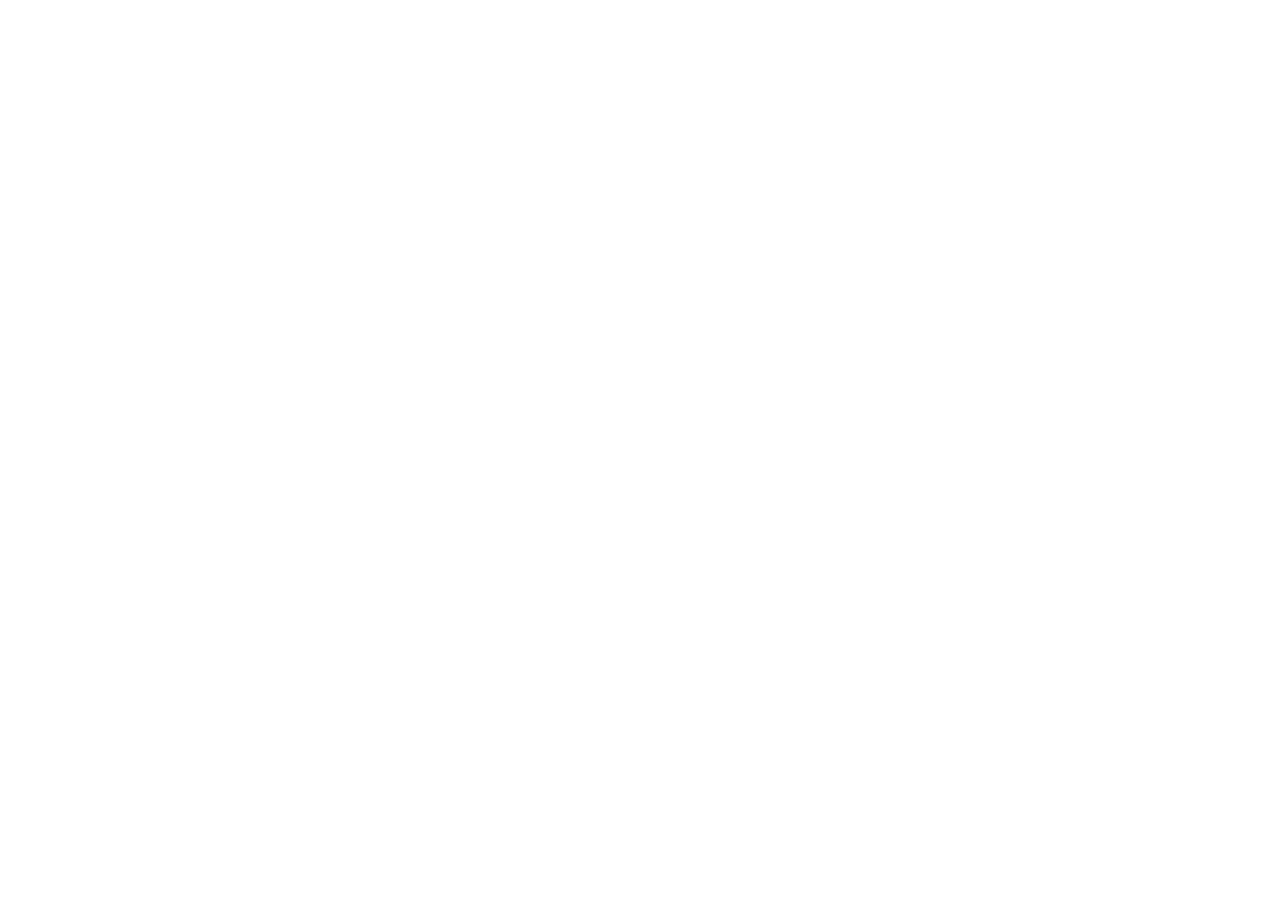
==== index.html @ 87e74af0 "Pievienoju style.css failu un pievienoju so failu pie index.html" ====
<!DOCTYPE html>
<html lang="en">
<head>
    <meta charset="UTF-8">
    <meta name="viewport" content="width=device-width, initial-scale=1.0">
    <link rel="stylesheet" href="styles.css">
    <title>Document</title>
</head>
<body>
    
</body>
</html>
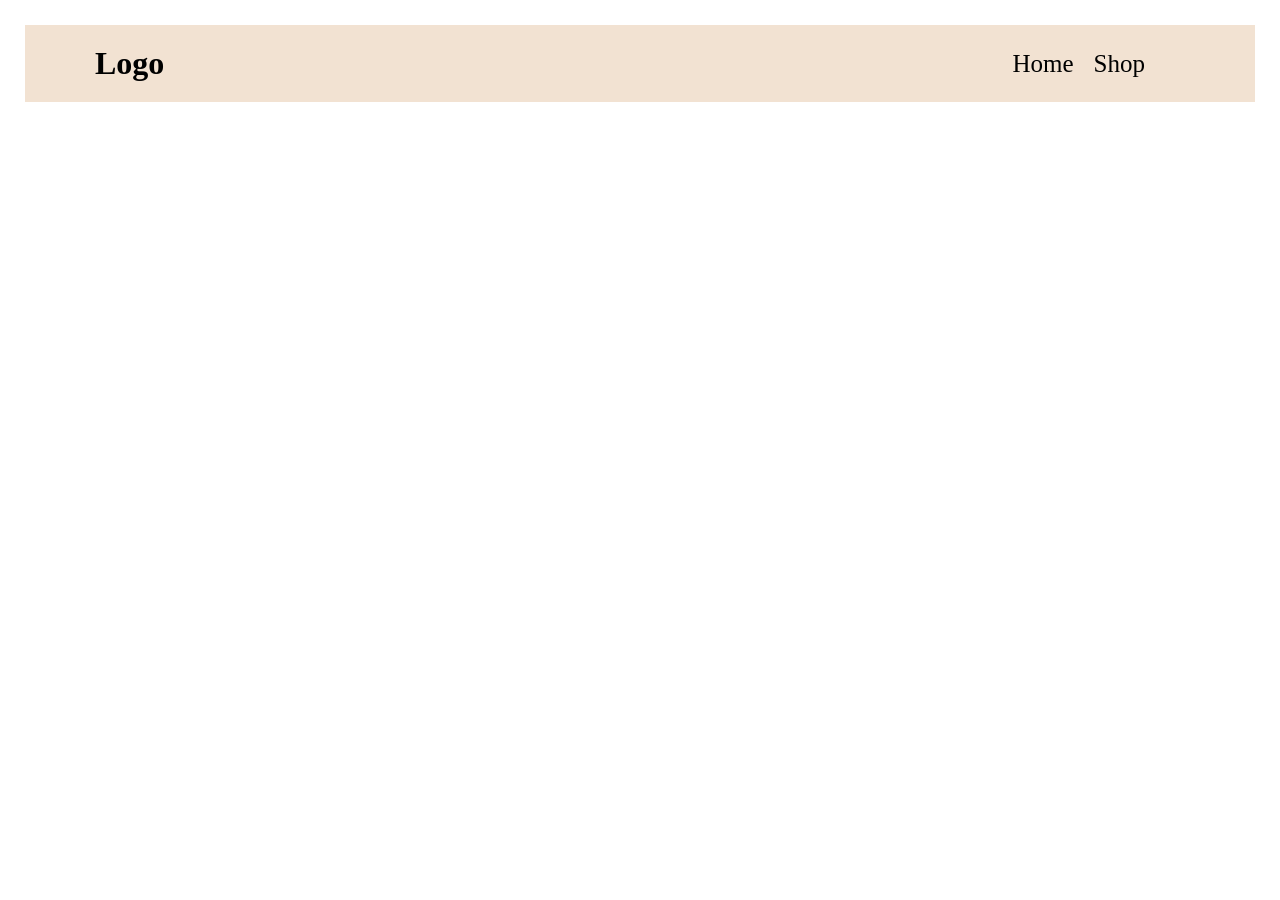
==== commit da5506d6: "Saku taisit shop majaslapu" ====
--- a/index.html
+++ b/index.html
@@ -3,10 +3,31 @@
 <head>
     <meta charset="UTF-8">
     <meta name="viewport" content="width=device-width, initial-scale=1.0">
-    <link rel="stylesheet" href="styles.css">
+    <link rel="stylesheet" href="style.css">
     <title>Document</title>
 </head>
 <body>
+    <header>
+        <div class="head">
+            <h1>Logo</h1>
+        </div>
+        <div class="menu">
+            <p>Home</p>
+            <p>Shop</p>
+        </div>
+    </header>
+
+
+
+
     
+    <nav></nav>
+    <main></main>
+    <section></section>
+    <footer></footer>
+
+
+
+
 </body>
 </html>
--- a/style.css
+++ b/style.css
@@ -0,0 +1,34 @@
+* {
+    margin:0;
+}
+
+.head{
+    display:flex;
+    align-items: center;
+    margin-left: 50px;
+    border-color: #46B1C9;
+}
+
+header{
+    display:flex;
+    background-color: #F2E2D2;
+    margin-left: 260px;
+    margin-right: 260px;
+    margin-top: 20px;
+    padding: 20px;
+    margin: 25px;
+}
+
+
+
+
+
+.menu {
+    display: flex;
+    gap: 20px;
+    margin-left: auto;
+    margin-right: 90px;
+    font-size: 25px;
+    align-items: center;
+}
+
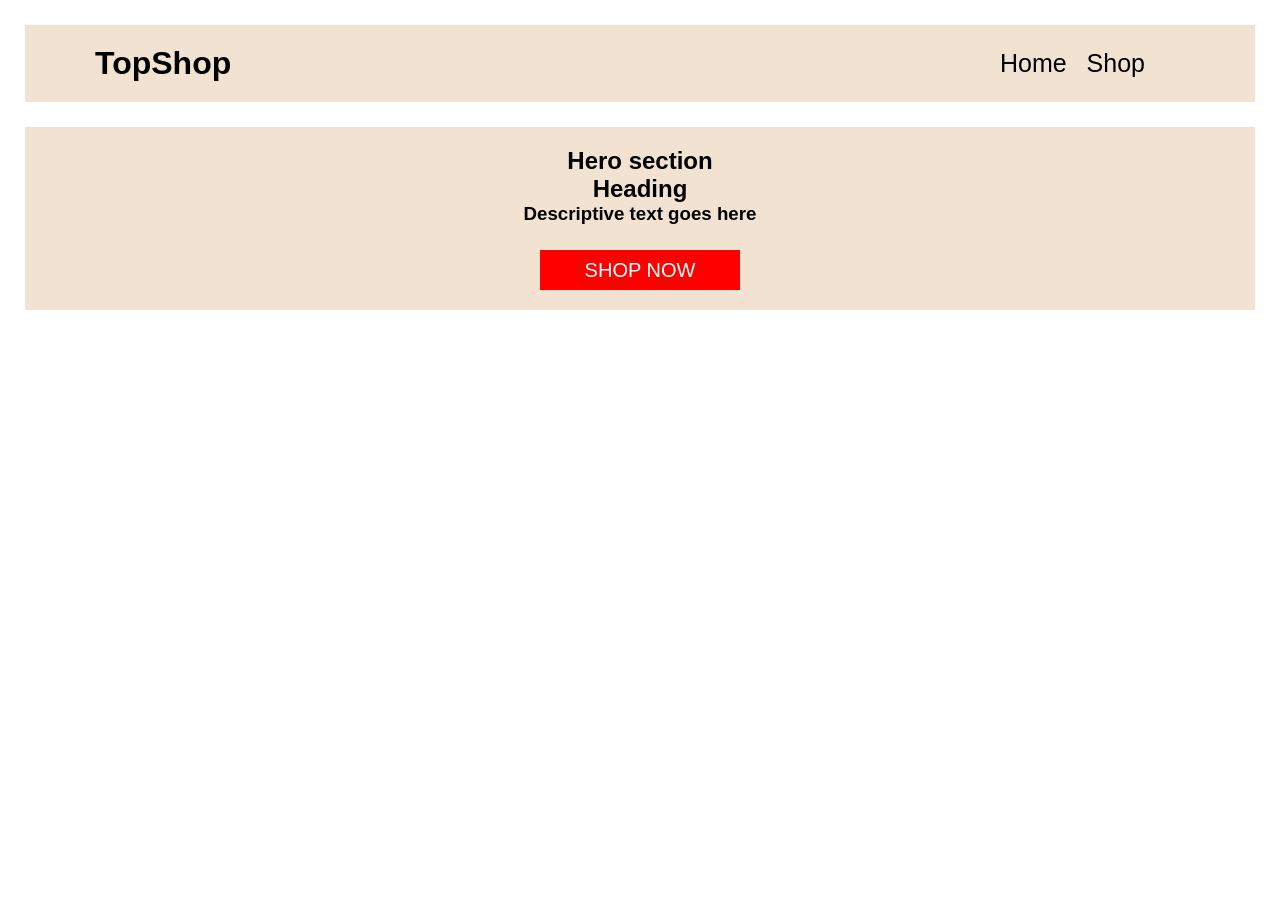
==== commit bbb98907: "Uztaisiju header un section(ne lidz galam)" ====
--- a/index.html
+++ b/index.html
@@ -4,27 +4,40 @@
     <meta charset="UTF-8">
     <meta name="viewport" content="width=device-width, initial-scale=1.0">
     <link rel="stylesheet" href="style.css">
-    <title>Document</title>
+    <title>Top Shop</title>
 </head>
 <body>
     <header>
         <div class="head">
-            <h1>Logo</h1>
+            <h1>TopShop</h1>
         </div>
         <div class="menu">
             <p>Home</p>
             <p>Shop</p>
         </div>
     </header>
+    <section>
+        <div class="hero">
+            <h1>Hero section</h1>
+        </div>
+
+        <div class="heading">
+            <h1>Heading</h1>
+        </div>
+        <div class="descriptive">
+            <h3>Descriptive text goes here</h3>
+        </div>
+        <div class="button">
+            <button type="button">SHOP NOW</button>
+        </div>
+    
+    
+    </section>
 
 
 
 
     
-    <nav></nav>
-    <main></main>
-    <section></section>
-    <footer></footer>
 
 
 
--- a/style.css
+++ b/style.css
@@ -1,5 +1,6 @@
 * {
     margin:0;
+    font-family:'Franklin Gothic Medium', 'Arial Narrow', Arial, sans-serif;
 }
 
 .head{
@@ -20,9 +21,6 @@
 }
 
 
-
-
-
 .menu {
     display: flex;
     gap: 20px;
@@ -32,3 +30,26 @@
     align-items: center;
 }
 
+
+section{
+    background-color: #F2E2D2;
+    margin-left: 260px;
+    margin-right: 260px;
+    margin-top: 20px;
+    padding: 20px;
+    margin: 25px;
+    text-align: center;
+    
+}
+
+section button{
+    background-color: red;
+    color: white;
+    width: 200px;
+    height: 40px;
+    margin-top: 25px;
+    font-size: 20px;
+    border: none;
+    cursor: pointer;
+}
+
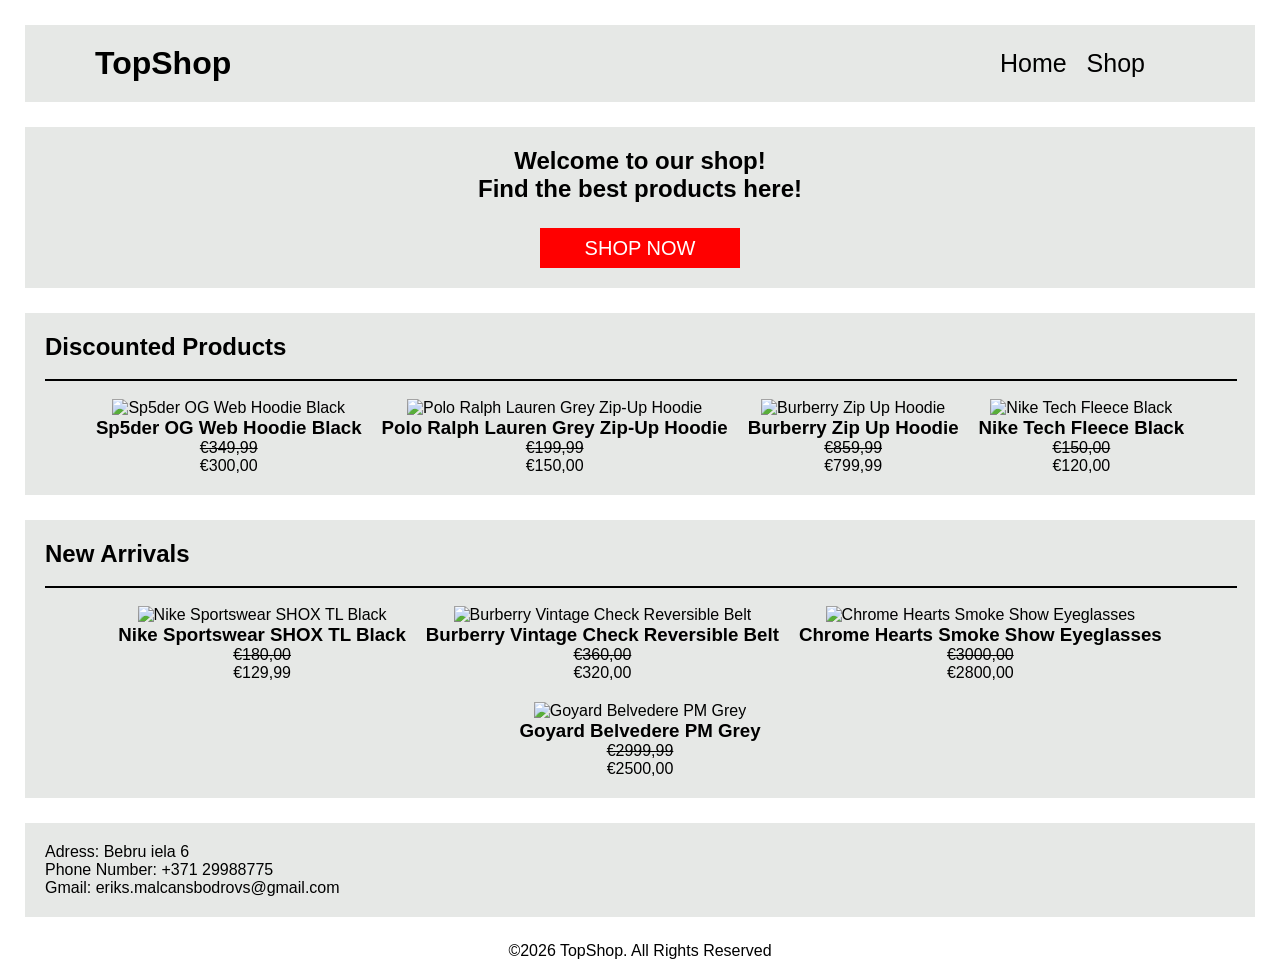
==== commit dc60f439: "Pabeidzu taisit 'landing-page', uztaisiju jauno html un css failu nakamai lapai" ====
--- a/index.html
+++ b/index.html
@@ -3,7 +3,7 @@
 <head>
     <meta charset="UTF-8">
     <meta name="viewport" content="width=device-width, initial-scale=1.0">
-    <link rel="stylesheet" href="style.css">
+    <link rel="stylesheet" href="style_index.css">
     <title>Top Shop</title>
 </head>
 <body>
@@ -12,34 +12,99 @@
             <h1>TopShop</h1>
         </div>
         <div class="menu">
-            <p>Home</p>
-            <p>Shop</p>
+            <a href="index.html">Home</a>
+            <a href="store_page.html">Shop</a>
         </div>
     </header>
-    <section>
+    <main>
+    <section class="hero-section">
         <div class="hero">
-            <h1>Hero section</h1>
+            <h1>Welcome to our shop!</h1>
         </div>
 
         <div class="heading">
-            <h1>Heading</h1>
-        </div>
-        <div class="descriptive">
-            <h3>Descriptive text goes here</h3>
+            <h2>Find the best products here!</h2>
         </div>
         <div class="button">
             <button type="button">SHOP NOW</button>
         </div>
-    
-    
     </section>
 
+    <section class="Discounted">
+            <h2>Discounted Products</h2>
+            <br>
+            <hr>
+            <br>
+            <div class="product-grid">
+                <div class="product-card">
+                    <img src="https://encrypted-tbn0.gstatic.com/images?q=tbn:ANd9GcRu4-zlFNEvxt_RRLrFdbTj7CQyLnGrYoNiaw&s" alt="Sp5der OG Web Hoodie Black">
+                    <h3>Sp5der OG Web Hoodie Black</h3>
+                    <p class="old-price">€349,99</p>
+                    <p class="new-price">€300,00</p>
+                </div>
+                <div class="product-card">
+                    <img src="https://cdn.aboutstatic.com/file/images/9968edced68f9d142710a2b82869bd2c.png?bg=F4F4F5&quality=75&trim=1&height=630&width=1200&expand=1" alt="Polo Ralph Lauren Grey Zip-Up Hoodie">
+                    <h3>Polo Ralph Lauren Grey Zip-Up Hoodie</h3>
+                    <p class="old-price">€199,99</p>
+                    <p class="new-price">€150,00</p>
+                </div>
+                <div class="product-card">
+                    <img src="https://assets.burberry.com/is/image/Burberryltd/98E9EA19-3352-42B3-A1C3-67048CD56C90?$BBY_V3_SL_1$&wid=1501&hei=1500" alt="Burberry Zip Up Hoodie">
+                    <h3>Burberry Zip Up Hoodie</h3>
+                    <p class="old-price">€859,99</p>
+                    <p class="new-price">€799,99</p>
+                </div>
+                <div class="product-card">
+                    <img src="https://www.sportsdirect.com/images/products/53647472_h.jpg" alt="Nike Tech Fleece Black">
+                    <h3>Nike Tech Fleece Black</h3>
+                    <p class="old-price">€150,00</p>
+                    <p class="new-price">€120,00</p>
+                </div>
+        </section>
 
+        <section class="Discounted">
+            <h2>New Arrivals</h2>
+            <br>
+            <hr>
+            <br>
+            <div class="product-grid">
+                <div class="product-card">
+                    <img src="https://images.prodirectsport.com/ProductImages/Main/203496_Main_Thumb_0704041.jpg" alt="Nike Sportswear SHOX TL Black">
+                    <h3>Nike Sportswear SHOX TL Black</h3>
+                    <p class="old-price">€180,00</p>
+                    <p class="new-price">€129,99</p>
+                </div>
+                <div class="product-card">
+                    <img src="https://www.baseblu.com/cdn/shop/files/8C6A89AF-78A2-4E1D-9960-99F591603952_74889354-7317-47ba-b0b4-d3dfc0ef034c.jpg?v=1772361942" alt="Burberry Vintage Check Reversible Belt">
+                    <h3>Burberry Vintage Check Reversible Belt</h3>
+                    <p class="old-price">€360,00</p>
+                    <p class="new-price">€320,00</p>
+                </div>
+                <div class="product-card">
+                    <img src="https://images.stockx.com/images/Chrome-Hearts-Smoke-Show-Eyeglasses-Crystal-Crystal.jpg?fit=fill&bg=FFFFFF&w=1200&h=857&q=60&dpr=1&trim=color&trimcolor=ffffff&updated_at=1740495906" alt="Chrome Hearts Smoke Show Eyeglasses">
+                    <h3>Chrome Hearts Smoke Show Eyeglasses</h3>
+                    <p class="old-price">€3000,00</p>
+                    <p class="new-price">€2800,00</p>
+                </div>
+                <div class="product-card">
+                    <img src="https://images.stockx.com/images/Goyard-Belvedere-Messenger-Chevron-PM-Gray-1-Product.jpg?fit=fill&bg=FFFFFF&w=1200&h=857&q=60&dpr=1&trim=color&trimcolor=ffffff&updated_at=1744405878" alt="Goyard Belvedere PM Grey">
+                    <h3>Goyard Belvedere PM Grey</h3>
+                    <p class="old-price">€2999,99</p>
+                    <p class="new-price">€2500,00</p>
+                </div>
+        </section>
+    </main>
 
-
-    
-
-
+<footer>
+        <div class="info">
+            <p>Adress: Bebru iela 6</p>
+            <p>Phone Number: +371 29988775</p>
+            <p>Gmail: eriks.malcansbodrovs@gmail.com</p>
+        </div>
+        <div class="rights">
+            <p>©2026 TopShop. All Rights Reserved</p>
+        </div>
+    </footer>
 
 
 </body>
--- a/style_index.css
+++ b/style_index.css
@@ -0,0 +1,110 @@
+* {
+    margin:0;
+    font-family:'Franklin Gothic Medium', 'Arial Narrow', Arial, sans-serif;
+}
+
+.head{
+    display:flex;
+    align-items: center;
+    margin-left: 50px;
+    border-color: #E6E8E6;
+}
+
+header{
+    display:flex;
+    background-color: #E6E8E6;
+    margin-left: 260px;
+    margin-right: 260px;
+    margin-top: 20px;
+    padding: 20px;
+    margin: 25px;
+}
+
+
+.menu {
+    display: flex;
+    gap: 20px;
+    margin-left: auto;
+    margin-right: 90px;
+    font-size: 25px;
+    align-items: center;
+}
+
+.menu a{
+    text-decoration: none;
+    color:black
+
+}
+
+.hero-section{
+    background-color: #E6E8E6;
+    margin-left: 260px;
+    margin-right: 260px;
+    margin-top: 20px;
+    padding: 20px;
+    margin: 25px;
+    text-align: center;
+    
+}
+
+.hero-section button{
+    background-color: red;
+    color: white;
+    width: 200px;
+    height: 40px;
+    margin-top: 25px;
+    font-size: 20px;
+    border: none;
+    cursor: pointer;
+}
+
+.Discounted {
+    margin: 25px 260px;
+    background-color: #E6E8E6;
+    margin-left: 260px;
+    margin-right: 260px;
+    margin-top: 20px;
+    padding: 20px;
+    margin: 25px;
+    text-align: left;
+
+}
+
+hr{
+    border: 1px, black, solid;
+    width: 100%;
+}
+
+.product-grid {
+    display: flex;
+    gap: 20px;
+    flex-wrap: wrap;
+    justify-content: center;   
+    align-items: center;       
+    text-align: center;
+}
+.product-card img {
+    width: 400px;
+    height: 400px;
+    object-fit: cover;
+}
+
+.old-price{
+    text-decoration: line-through;
+}
+
+
+.info{
+    margin: 25px 260px;
+    background-color: #E6E8E6;
+    margin-left: 260px;
+    margin-right: 260px;
+    margin-top: 20px;
+    padding: 20px;
+    margin: 25px;
+    text-align: left;
+}
+
+.rights{
+    text-align: center;
+}
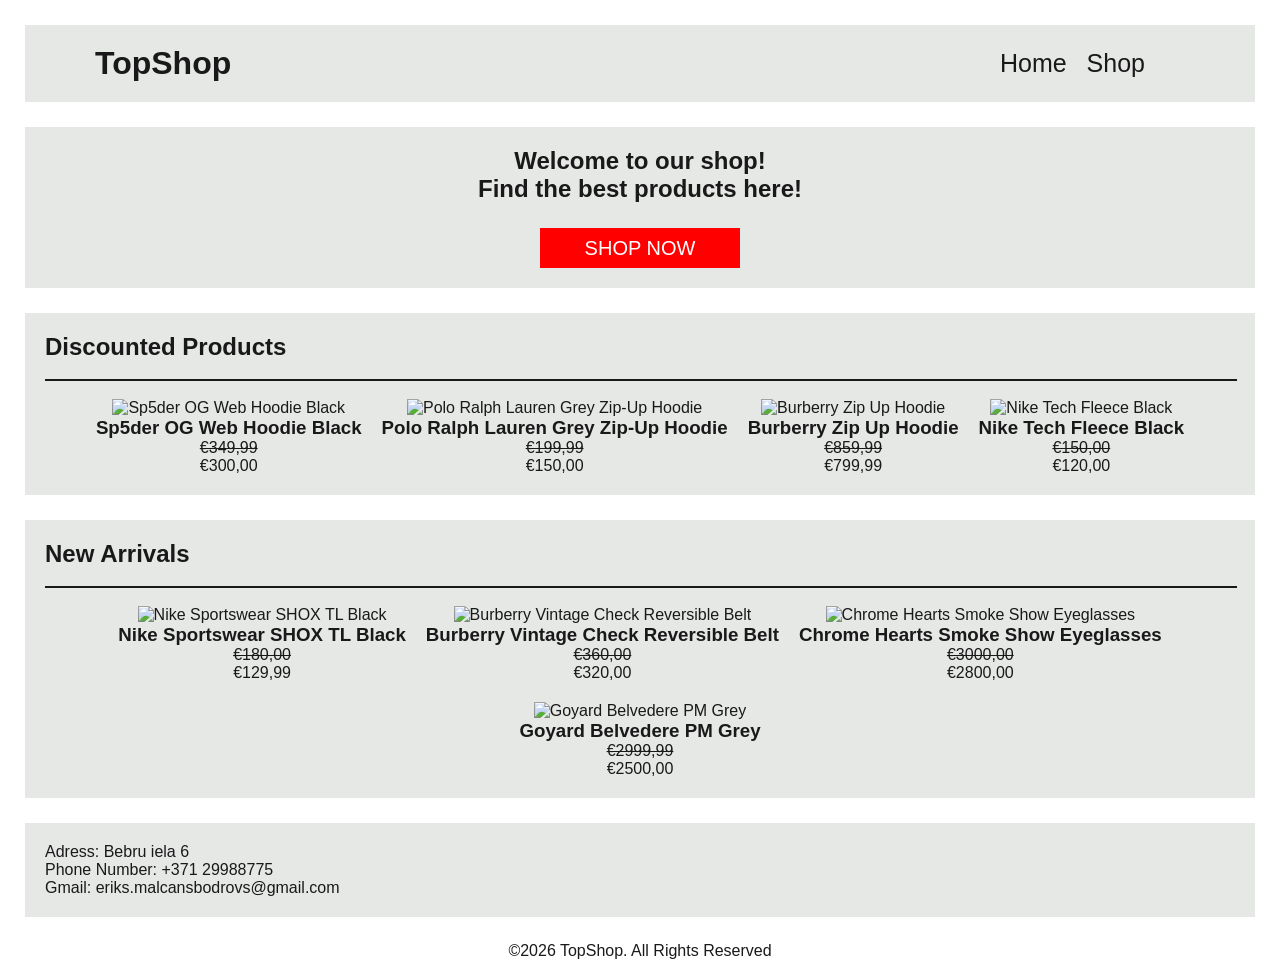
==== commit 3e91e851: "Nomainiju nosaukumus un krasas" ====
--- a/index.html
+++ b/index.html
@@ -3,7 +3,7 @@
 <head>
     <meta charset="UTF-8">
     <meta name="viewport" content="width=device-width, initial-scale=1.0">
-    <link rel="stylesheet" href="style_index.css">
+    <link rel="stylesheet" href="main.css">
     <title>Top Shop</title>
 </head>
 <body>
@@ -13,7 +13,7 @@
         </div>
         <div class="menu">
             <a href="index.html">Home</a>
-            <a href="store_page.html">Shop</a>
+            <a href="store.html">Shop</a>
         </div>
     </header>
     <main>
--- a/main.css
+++ b/main.css
@@ -0,0 +1,119 @@
+* {
+    margin:0;
+    font-family:'Franklin Gothic Medium', 'Arial Narrow', Arial, sans-serif;
+}
+
+.head{
+    display:flex;
+    align-items: center;
+    margin-left: 50px;
+    border-color: #E6E8E6;
+    color: #191919;
+}
+
+header{
+    display:flex;
+    background-color: #E6E8E6;
+    margin-left: 260px;
+    margin-right: 260px;
+    margin-top: 20px;
+    padding: 20px;
+    margin: 25px;
+}
+
+
+.menu {
+    display: flex;
+    gap: 20px;
+    margin-left: auto;
+    margin-right: 90px;
+    font-size: 25px;
+    align-items: center;
+    color: #191919;
+}
+
+.menu a{
+    text-decoration: none;
+    color: #191919;
+    
+
+}
+
+.hero-section{
+    background-color: #E6E8E6;
+    margin-left: 260px;
+    margin-right: 260px;
+    margin-top: 20px;
+    padding: 20px;
+    margin: 25px;
+    text-align: center;
+    color: #191919;
+    
+}
+
+.hero-section button{
+    background-color: red;
+    color: white;
+    width: 200px;
+    height: 40px;
+    margin-top: 25px;
+    font-size: 20px;
+    border: none;
+    cursor: pointer;
+}
+
+
+
+.Discounted {
+    margin: 25px 260px;
+    background-color: #E6E8E6;
+    margin-left: 260px;
+    margin-right: 260px;
+    margin-top: 20px;
+    padding: 20px;
+    margin: 25px;
+    text-align: left;
+    color: #191919;
+
+}
+
+hr{
+    border: 1px, #191919, solid;
+    width: 100%;
+}
+
+.product-grid {
+    display: flex;
+    gap: 20px;
+    flex-wrap: wrap;
+    justify-content: center;   
+    align-items: center;       
+    text-align: center;
+}
+.product-card img {
+    width: 400px;
+    height: 400px;
+    object-fit: cover;
+}
+
+.old-price{
+    text-decoration: line-through;
+}
+
+
+.info{
+    margin: 25px 260px;
+    background-color: #E6E8E6;
+    margin-left: 260px;
+    margin-right: 260px;
+    margin-top: 20px;
+    padding: 20px;
+    margin: 25px;
+    text-align: left;
+    color: #191919;
+}
+
+.rights{
+    text-align: center;
+    color: #191919;
+}
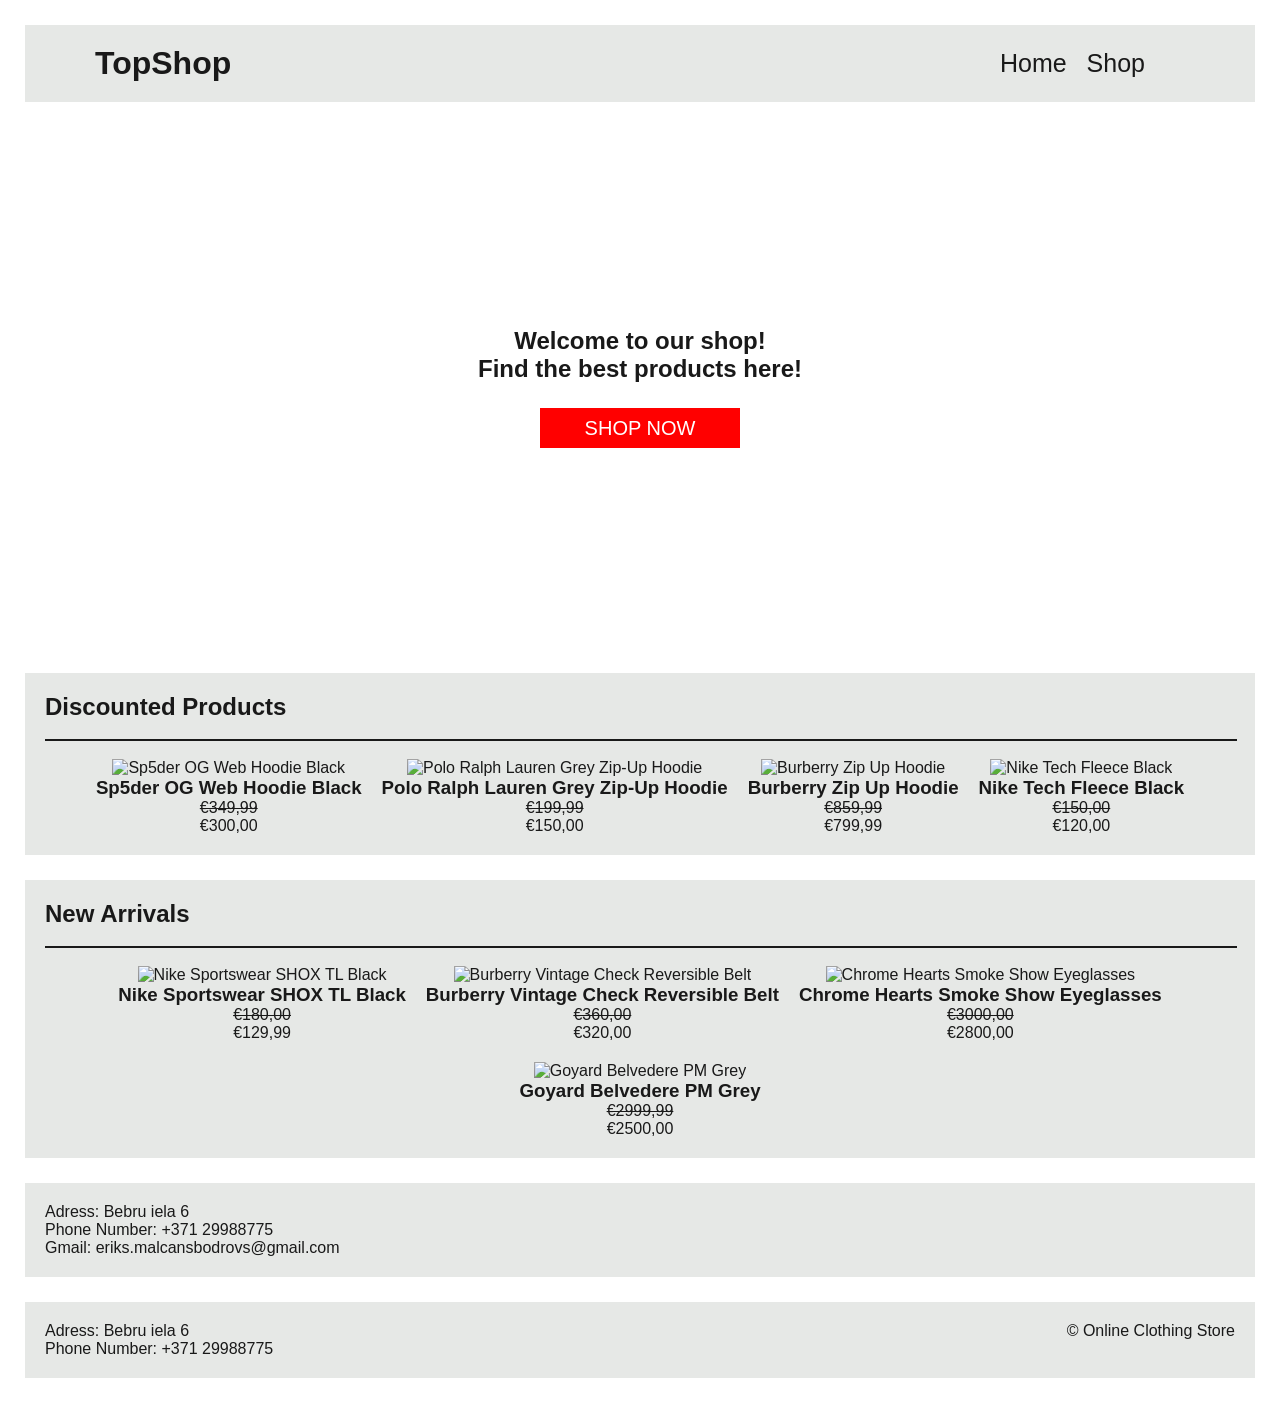
==== commit 53f67e2c: "Pievienoju attēlu hero un izlaboju footer" ====
--- a/index.html
+++ b/index.html
@@ -21,6 +21,7 @@
         <div class="hero">
             <h1>Welcome to our shop!</h1>
         </div>
+        
 
         <div class="heading">
             <h2>Find the best products here!</h2>
@@ -28,6 +29,7 @@
         <div class="button">
             <button type="button">SHOP NOW</button>
         </div>
+        
     </section>
 
     <section class="Discounted">
@@ -37,7 +39,7 @@
             <br>
             <div class="product-grid">
                 <div class="product-card">
-                    <img src="https://encrypted-tbn0.gstatic.com/images?q=tbn:ANd9GcRu4-zlFNEvxt_RRLrFdbTj7CQyLnGrYoNiaw&s" alt="Sp5der OG Web Hoodie Black">
+                    <img src="https://images.stockx.com/images/Sp5der-OG-Web-Hoodie-Black-ProductX.jpg?fit=fill&bg=FFFFFF&w=1200&h=857&q=60&dpr=1&trim=color&updated_at=1744142786" alt="Sp5der OG Web Hoodie Black">
                     <h3>Sp5der OG Web Hoodie Black</h3>
                     <p class="old-price">€349,99</p>
                     <p class="new-price">€300,00</p>
@@ -100,11 +102,18 @@
             <p>Adress: Bebru iela 6</p>
             <p>Phone Number: +371 29988775</p>
             <p>Gmail: eriks.malcansbodrovs@gmail.com</p>
+        </div>     
+    <div class="footer-content">
+        <div class="footer-left">
+            <p>Adress: Bebru iela 6</p>
+            <p>Phone Number: +371 29988775</p>
         </div>
-        <div class="rights">
-            <p>©2026 TopShop. All Rights Reserved</p>
+        <div class="footer-right">
+            <p>© Online Clothing Store</p>
         </div>
-    </footer>
+    
+</footer>
+
 
 
 </body>
--- a/main.css
+++ b/main.css
@@ -35,20 +35,21 @@
 .menu a{
     text-decoration: none;
     color: #191919;
-    
 
 }
 
 .hero-section{
-    background-color: #E6E8E6;
     margin-left: 260px;
     margin-right: 260px;
-    margin-top: 20px;
-    padding: 20px;
+    padding: 200px 20px;
     margin: 25px;
-    text-align: center;
-    color: #191919;
-    
+    text-align:center;
+    color:#191919;
+    background-image: url("https://images.unsplash.com/photo-1595665593673-bf1ad72905c0?fm=jpg&q=60&w=3000&auto=format&fit=crop&ixlib=rb-4.1.0&ixid=M3wxMjA3fDB8MHxzZWFyY2h8Nnx8Y2xvdGhpbmclMjBzdG9yZXxlbnwwfHwwfHx8MA%3D%3D"); 
+    background-position: center;
+    background-repeat: no-repeat;
+    background-size: cover;
+    position: relative;
 }
 
 .hero-section button{
@@ -59,7 +60,12 @@
     margin-top: 25px;
     font-size: 20px;
     border: none;
+    transition: transform 0.3s ; 
     cursor: pointer;
+}
+
+.hero-section button:hover{
+    transform: scale(1.05);
 }
 
 
@@ -113,7 +119,31 @@
     color: #191919;
 }
 
-.rights{
-    text-align: center;
+.footer-content {
+    margin: 25px 260px;
+    background-color: #E6E8E6;
+    margin-left: 260px;
+    margin-right: 260px;
+    margin-top: 20px;
+    padding: 20px;
+    margin: 25px;
+    text-align: left;
+    color: #191919;                    
+    display: flex;             
+    justify-content: space-between; 
+    align-items: left;                
     color: #191919;
-}+}
+
+
+
+.product-card {
+    transition: transform 0.3s ease; 
+    cursor: pointer;
+}
+
+.product-card:hover {
+    transform: scale(1.05); 
+}
+
+
